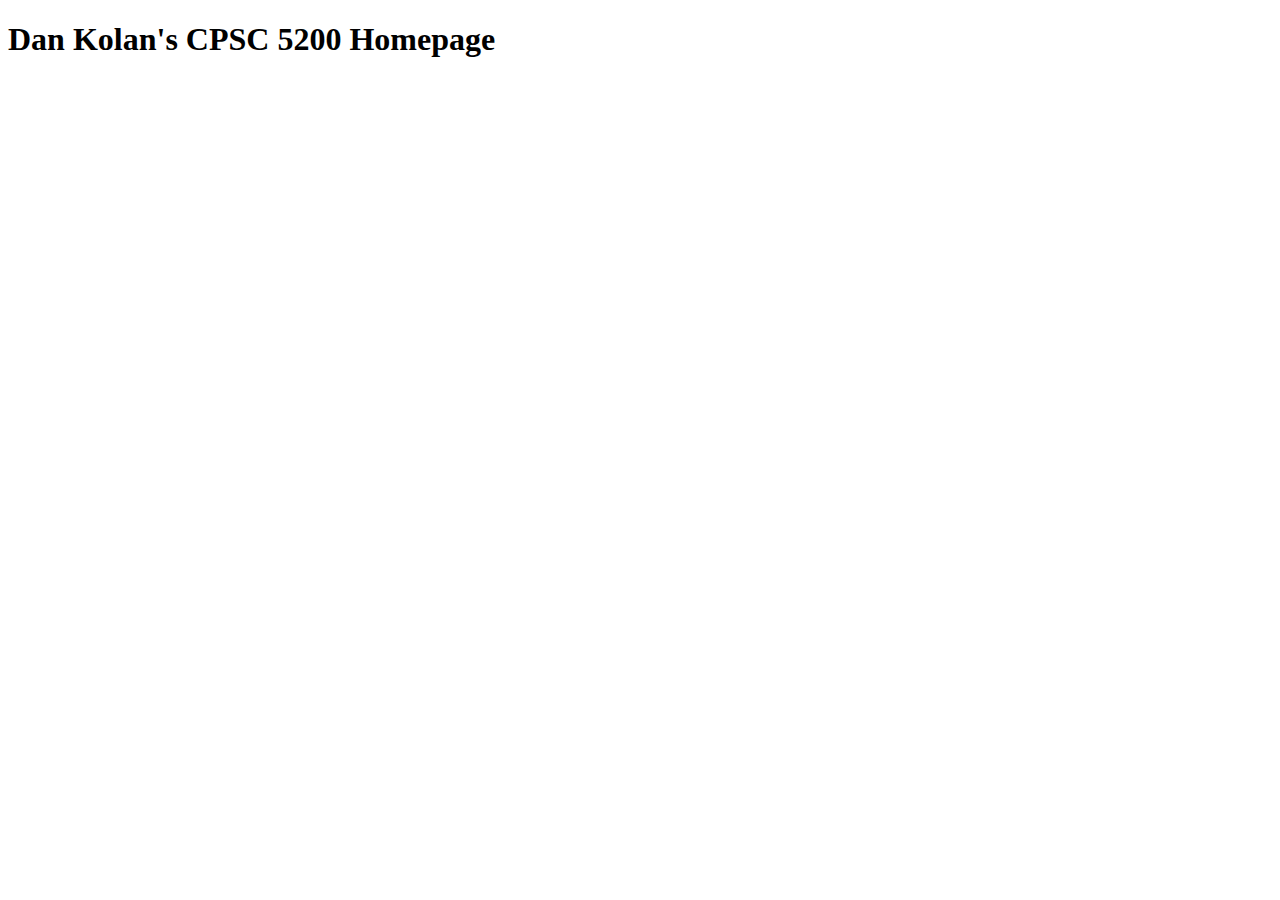
==== Module 1/homework/index.html @ cdc6f2af "implemented homework 1" ====
<!DOCTYPE html>
<html>
    <head>
        <title>
            Dan Kolan's CPSC 5200 Homepage
        </title>
    </head>

    <body>
        <h1>
            Dan Kolan's CPSC 5200 Homepage
        </h1>
    </body>
</html>
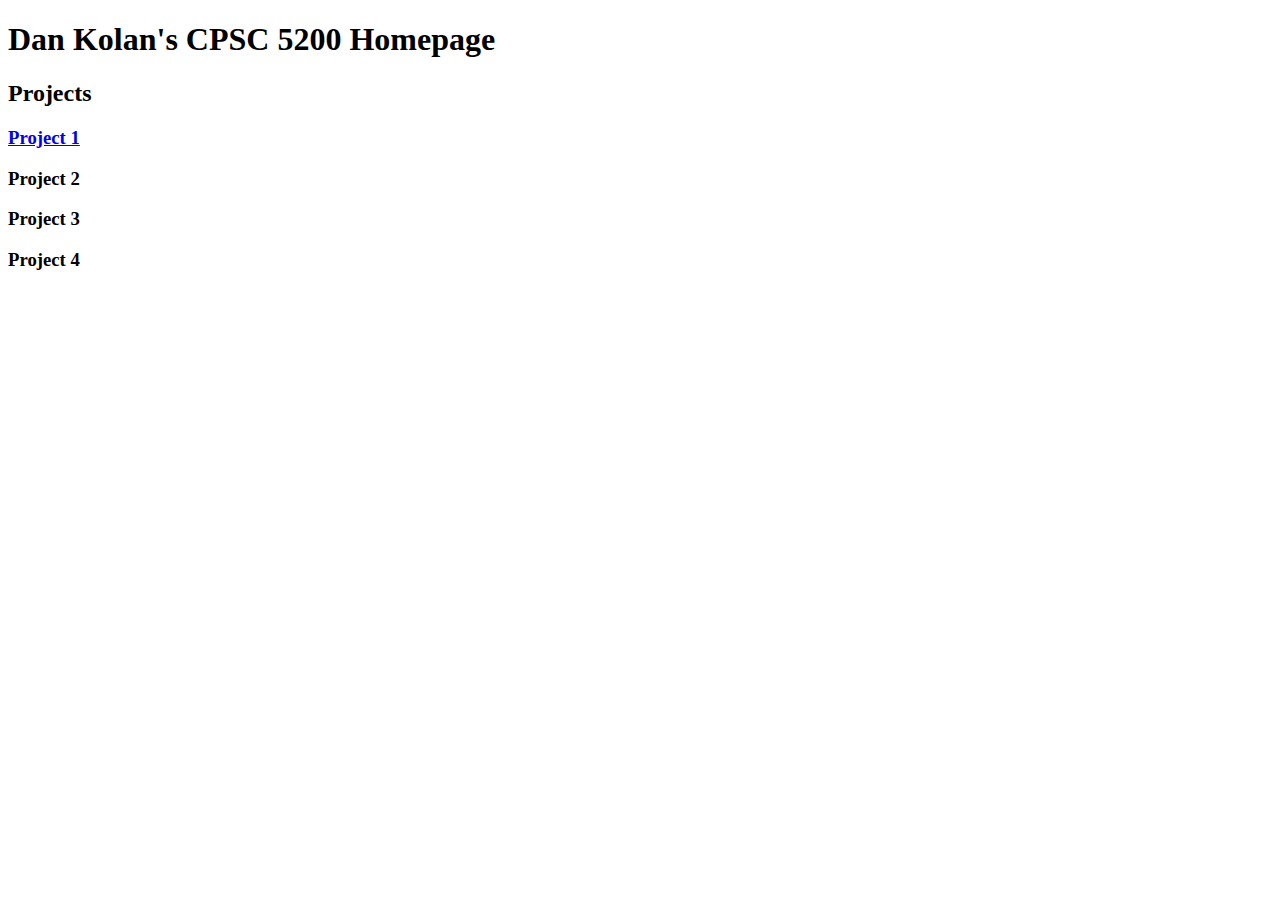
==== commit 9370b848: "made small changes before submitting project 1" ====
--- a/Module 1/homework/index.html
+++ b/Module 1/homework/index.html
@@ -7,8 +7,11 @@
     </head>
 
     <body>
-        <h1>
-            Dan Kolan's CPSC 5200 Homepage
-        </h1>
+        <h1>Dan Kolan's CPSC 5200 Homepage</h1>
+		<h2>Projects</h2>
+		<h3><a href="project1/index.html">Project 1</a></h3>
+		<h3>Project 2</h3>
+		<h3>Project 3</h3>
+		<h3>Project 4</h3>
     </body>
 </html>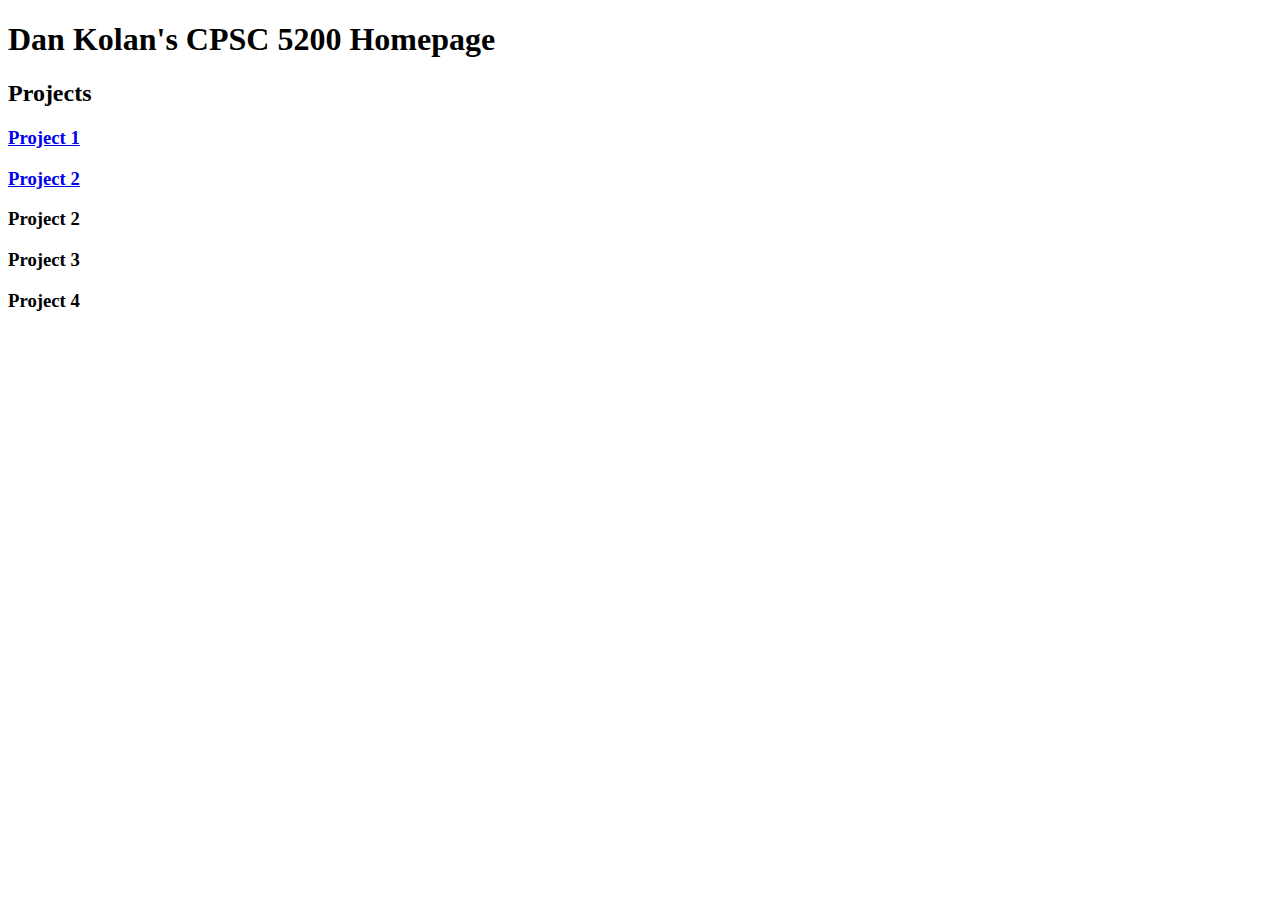
==== commit f70ea478: "added link from projects mainpage" ====
--- a/Module 1/homework/index.html
+++ b/Module 1/homework/index.html
@@ -10,6 +10,7 @@
         <h1>Dan Kolan's CPSC 5200 Homepage</h1>
 		<h2>Projects</h2>
 		<h3><a href="project1/index.html">Project 1</a></h3>
+		<h3><a href="project2/tmnt.html">Project 2</a></h3>
 		<h3>Project 2</h3>
 		<h3>Project 3</h3>
 		<h3>Project 4</h3>
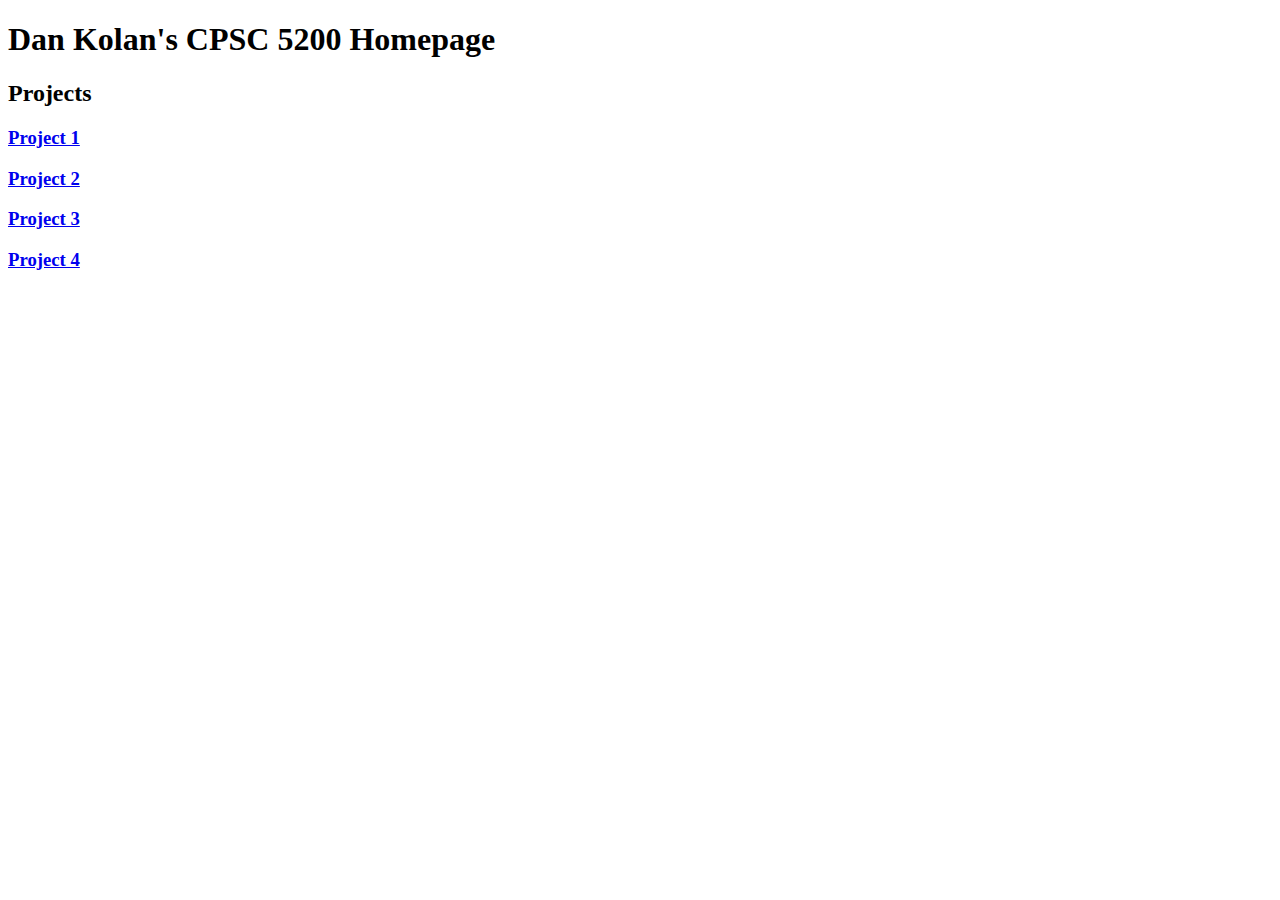
==== commit ca178ce6: "congruent styles between mod 3 and mod 4, index.html update" ====
--- a/Module 1/homework/index.html
+++ b/Module 1/homework/index.html
@@ -11,8 +11,7 @@
 		<h2>Projects</h2>
 		<h3><a href="project1/index.html">Project 1</a></h3>
 		<h3><a href="project2/tmnt.html">Project 2</a></h3>
-		<h3>Project 2</h3>
-		<h3>Project 3</h3>
-		<h3>Project 4</h3>
+		<h3><a href="project3/movie.php?film=tmnt">Project 3</a></h3>
+		<h3><a href="project4/index.php">Project 4</a></h3>		
     </body>
 </html>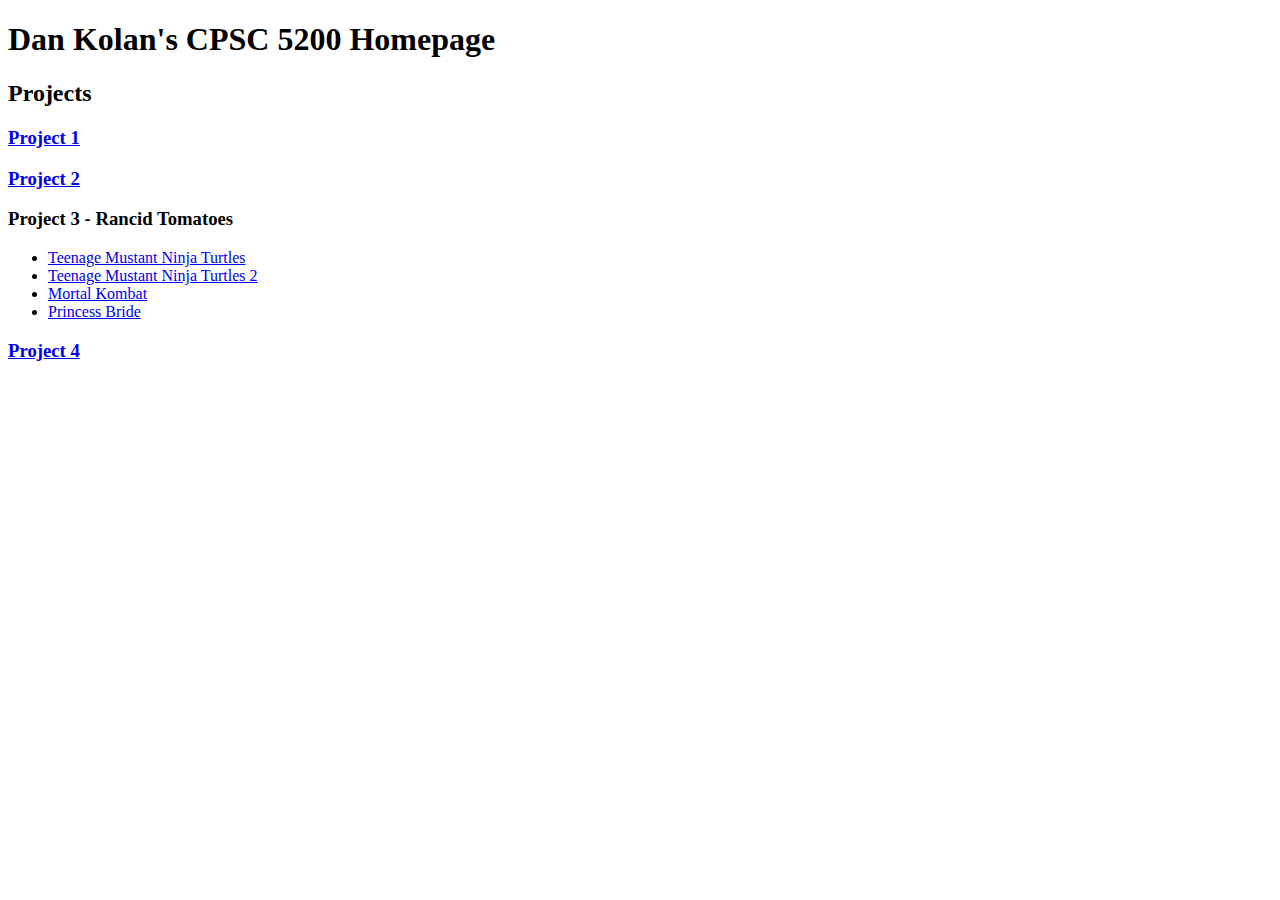
==== commit 89cb199b: "added header and updated index.html" ====
--- a/Module 1/homework/index.html
+++ b/Module 1/homework/index.html
@@ -11,7 +11,19 @@
 		<h2>Projects</h2>
 		<h3><a href="project1/index.html">Project 1</a></h3>
 		<h3><a href="project2/tmnt.html">Project 2</a></h3>
-		<h3><a href="project3/movie.php?film=tmnt">Project 3</a></h3>
+		<h3>Project 3 - Rancid Tomatoes</h3>
+        <ul>
+            <li><a href="project3/movie.php?film=tmnt">Teenage Mustant Ninja Turtles</a></li>
+            <li><a href="project3/movie.php?film=tmnt2">Teenage Mustant Ninja Turtles 2</a></li>
+            <li><a href="project3/movie.php?film=mortalkombat">Mortal Kombat</a></li>
+            <li><a href="project3/movie.php?film=princessbride">Princess Bride</a></li>
+        </ul>
 		<h3><a href="project4/index.php">Project 4</a></h3>		
     </body>
-</html>+</html>
+
+<script type="text/javascript">
+    function handleMovieSelect(e) {
+        window.location = e.value + ".php";
+    }
+</script>